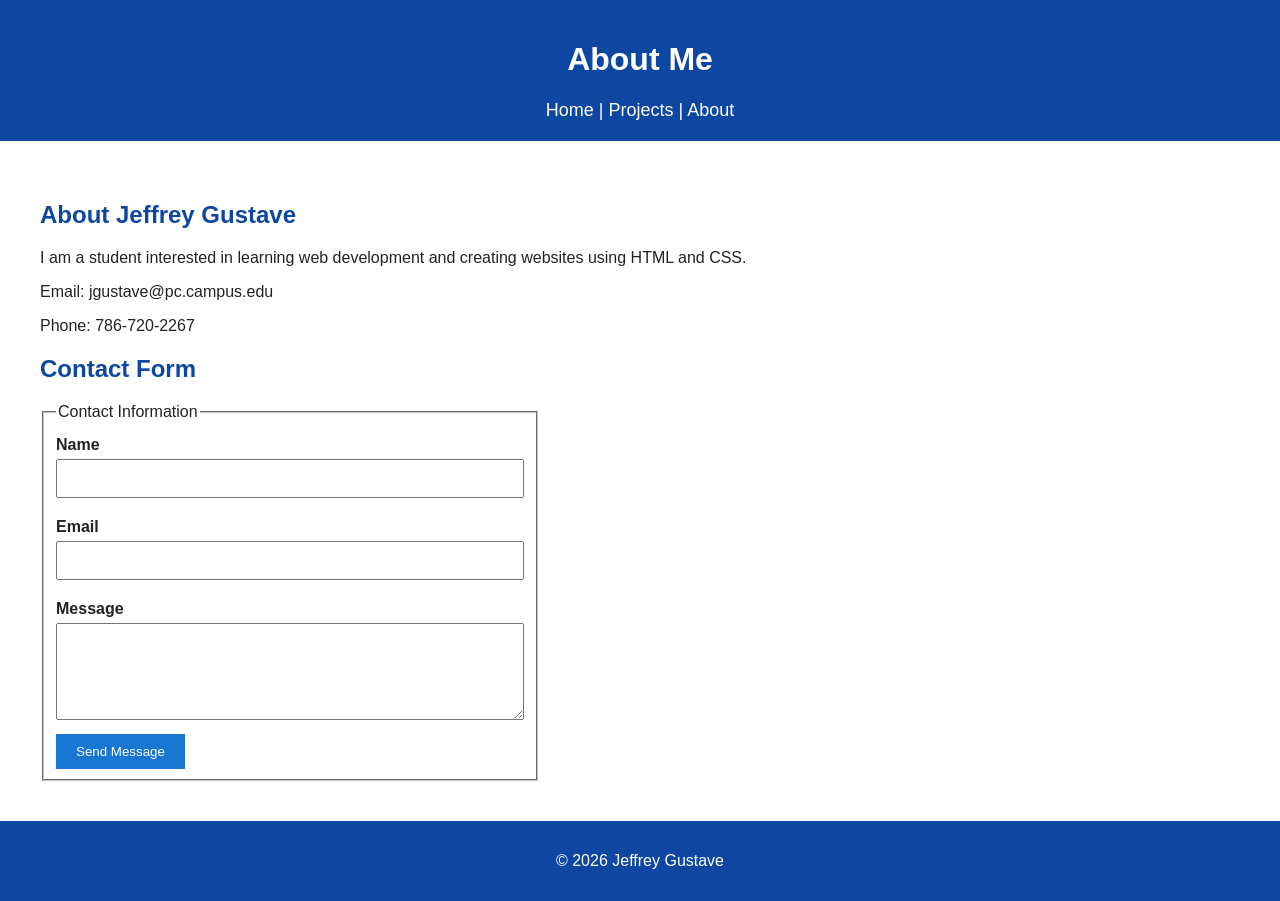
==== about.html @ af0f90f6 "Milestone 3 complete" ====
<!DOCTYPE html>
<html lang="en">
<head>
    <meta charset="UTF-8">
    <meta name="viewport" content="width=device-width, initial-scale=1.0">
    <title>About Me - Jeffrey Gustave</title>
    <link rel="stylesheet" href="style.css">
</head>
<body>

<header>
    <h1>About Me</h1>

    <nav>
        Home |
        Projects |
        About
    </nav>
</header>

<main>

    <section>
        <h2>About Jeffrey Gustave</h2>

        <p>
            I am a student interested in learning web development and creating
            websites using HTML and CSS.
        </p>

        <p>Email: jgustave@pc.campus.edu</p>
        <p>Phone: 786-720-2267</p>
    </section>

    <section>
        <h2>Contact Form</h2>

        <form>
            <fieldset>
                <legend>Contact Information</legend>

                <label for="name">Name</label>
                <input
                    type="text"
                    id="name"
                    name="name"
                    required>

                <label for="email">Email</label>
                <input
                    type="email"
                    id="email"
                    name="email"
                    required>

                <label for="message">Message</label>
                <textarea
                    id="message"
                    name="message"
                    rows="5"
                    required></textarea>

                <button type="submit">Send Message</button>

            </fieldset>
        </form>
    </section>

</main>

<footer>
    <p>&copy; 2026 Jeffrey Gustave</p>
</footer>

</body>
</html>
---- style.css ----
body {
    font-family: Arial, sans-serif;
    margin: 0;
    background-color: #ffffff;
    color: #222222;
}

header {
    background-color: #0d47a1;
    color: white;
    text-align: center;
    padding: 20px;
}

nav {
    margin-top: 10px;
    font-size: 18px;
}

main {
    padding: 40px;
}

h2 {
    color: #0d47a1;
}

.project-card {
    background-color: #f5f5f5;
    border: 1px solid #cccccc;
    border-radius: 8px;
    padding: 15px;
    margin-bottom: 15px;
}

form {
    max-width: 500px;
}

label {
    display: block;
    margin-top: 10px;
    font-weight: bold;
}

input,
textarea {
    width: 100%;
    padding: 10px;
    margin-top: 5px;
    margin-bottom: 10px;
    box-sizing: border-box;
}

button {
    background-color: #1976d2;
    color: white;
    border: none;
    padding: 10px 20px;
}

footer {
    text-align: center;
    background-color: #0d47a1;
    color: white;
    padding: 15px;
}
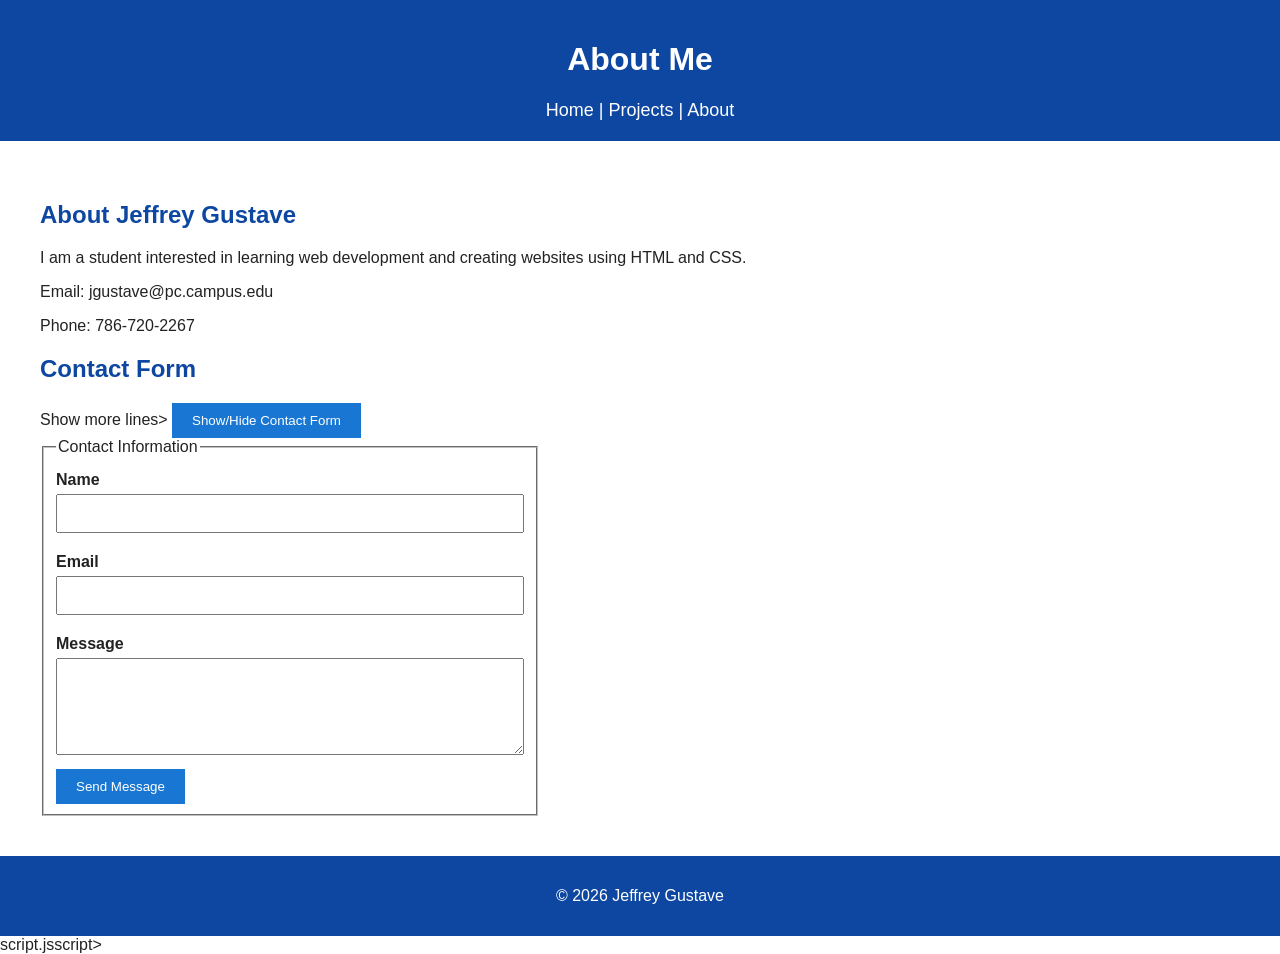
==== commit 6e2caef6: "Add files via upload" ====
--- a/about.html
+++ b/about.html
@@ -35,7 +35,11 @@
     <section>
         <h2>Contact Form</h2>
 
-        <form>
+        <form id="contactForm">
+Show more lines>
+<button id="toggleFormBtn" type="button">
+  Show/Hide Contact Form
+</button>
             <fieldset>
                 <legend>Contact Information</legend>
 
@@ -72,5 +76,6 @@
     <p>&copy; 2026 Jeffrey Gustave</p>
 </footer>
 
+script.jsscript>
 </body>
 </html>
--- a/style.css
+++ b/style.css
@@ -64,4 +64,14 @@
     background-color: #0d47a1;
     color: white;
     padding: 15px;
+}
+
+.hidden {
+  display: none;
+}
+
+.error-message {
+  color: red;
+  font-size: 0.9rem;
+  margin-bottom: 10px;
 }
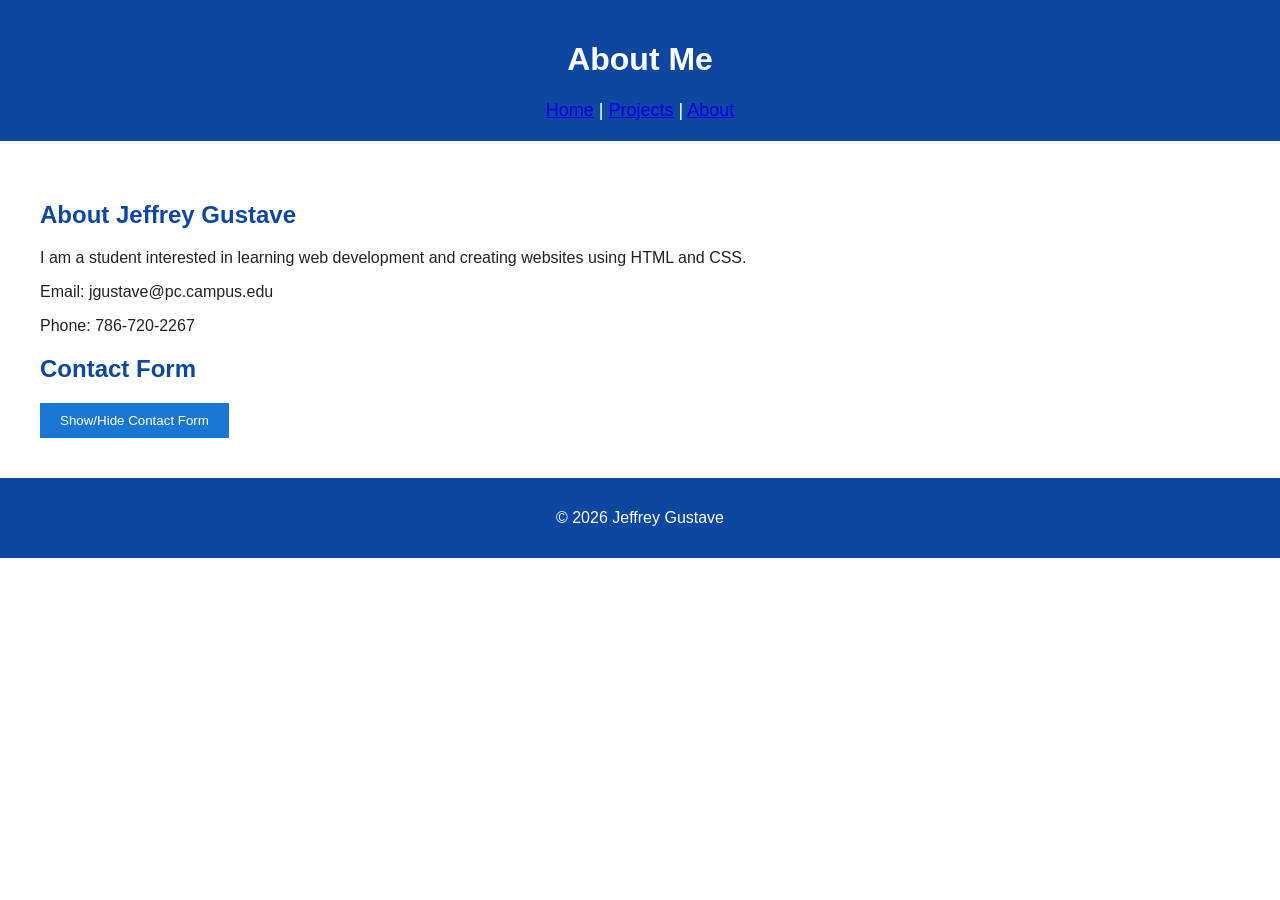
==== commit 19fd522c: "Refactor about.html with navigation links and error messages" ====
--- a/about.html
+++ b/about.html
@@ -12,9 +12,9 @@
     <h1>About Me</h1>
 
     <nav>
-        Home |
-        Projects |
-        About
+        <a href="index.html">Home</a> |
+        <a href="projects.html">Projects</a> |
+        <a href="about.html">About</a>
     </nav>
 </header>
 
@@ -35,39 +35,36 @@
     <section>
         <h2>Contact Form</h2>
 
-        <form id="contactForm">
-Show more lines>
-<button id="toggleFormBtn" type="button">
-  Show/Hide Contact Form
-</button>
+        <button id="toggleFormBtn" type="button">
+            Show/Hide Contact Form
+        </button>
+
+        <form id="contactForm" class="hidden">
+
             <fieldset>
                 <legend>Contact Information</legend>
 
                 <label for="name">Name</label>
-                <input
-                    type="text"
-                    id="name"
-                    name="name"
-                    required>
+                <input type="text" id="name" name="name">
+
+                <p id="nameError" class="error-message"></p>
 
                 <label for="email">Email</label>
-                <input
-                    type="email"
-                    id="email"
-                    name="email"
-                    required>
+                <input type="email" id="email" name="email">
+
+                <p id="emailError" class="error-message"></p>
 
                 <label for="message">Message</label>
-                <textarea
-                    id="message"
-                    name="message"
-                    rows="5"
-                    required></textarea>
+                <textarea id="message" name="message" rows="5"></textarea>
+
+                <p id="messageError" class="error-message"></p>
 
                 <button type="submit">Send Message</button>
 
             </fieldset>
+
         </form>
+
     </section>
 
 </main>
@@ -76,6 +73,7 @@
     <p>&copy; 2026 Jeffrey Gustave</p>
 </footer>
 
-script.jsscript>
+<script src="script.js"></script>
+
 </body>
-</html>+</html>
